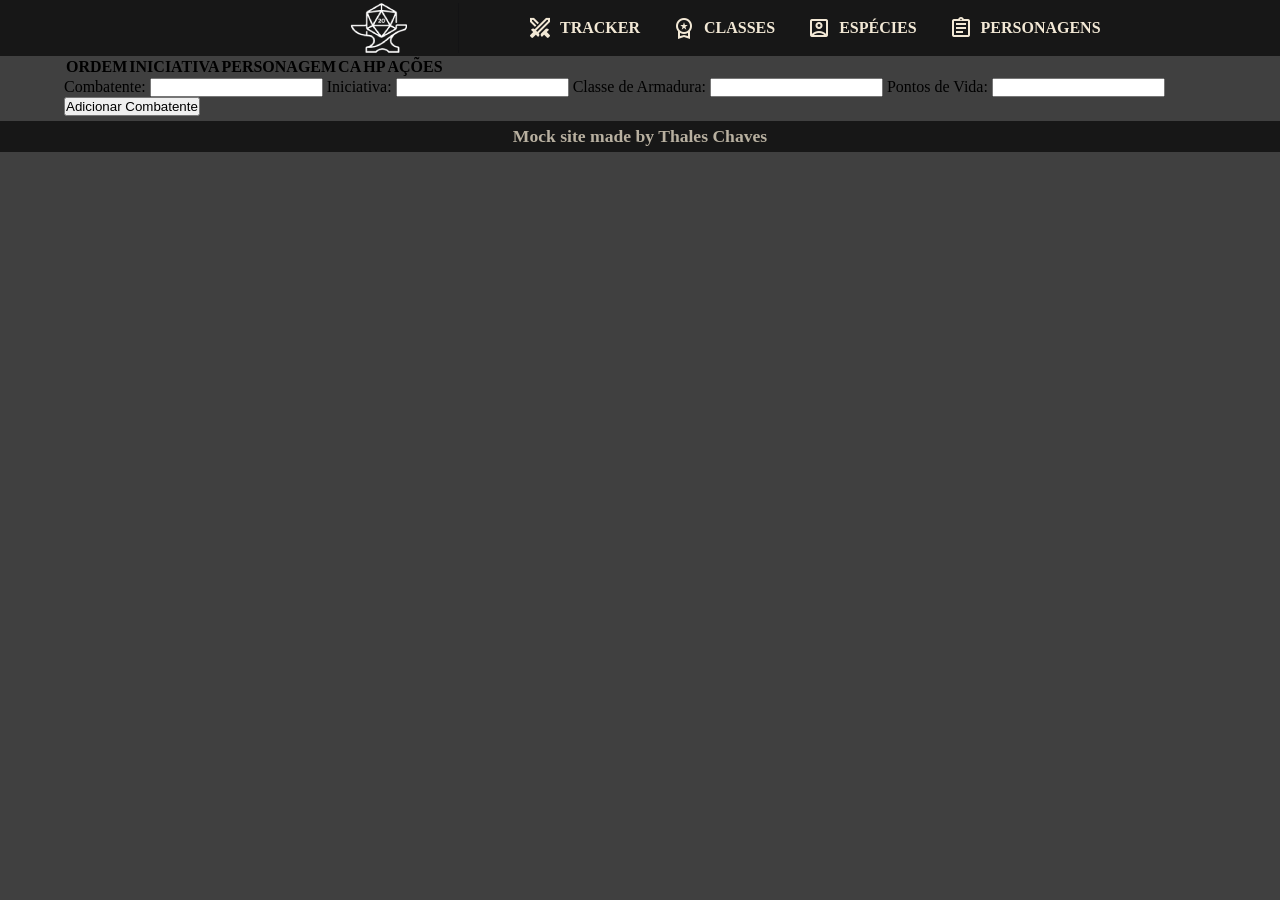
==== tracker.html @ 2b279e49 "creating script for table tracker" ====
<!DOCTYPE html>
<html lang="pt-br">
<head>
    <meta charset="UTF-8">
    <meta name="viewport" content="width=device-width, initial-scale=1.0">
    <title>DnD Classes</title>
    <link rel="stylesheet" href="estilos/style.css">
    <link rel="stylesheet" href="estilos/tracker-style.css">
    <link rel="shortcut icon" href="images/logo-favicon.png" type="image/x-icon">
    <link rel="stylesheet"href="https://fonts.googleapis.com/css2?family=Material+Symbols+Outlined"/>
    
    
</head>
<body>
    <header>
        <a href="index.html" class="header-img"><img src="images/logo-150.png" alt="DnD Logo" ></a>
        <button id="menu-toggle" aria-label="Open Menu">
        <span class="material-symbols-outlined">menu</span>
        </button>
        <nav id="header-menu">
           <a href="tracker.html"><span class="material-symbols-outlined">swords</span> TRACKER</a>
           <a href="#"><span class="material-symbols-outlined">workspace_premium</span> CLASSES</a>
           <a href="#"><span class="material-symbols-outlined">account_box</span> ESPÉCIES</a>
           <a href="#"><span class="material-symbols-outlined">assignment</span> PERSONAGENS</a>
           
        </nav> 
    </header>
    
    <main id="tracker-main">
        <section id="table-section">
            <table>
                <thead>
                    <tr>
                        <th>ORDEM</th>
                        <th>INICIATIVA</th>
                        <th>PERSONAGEM</th>
                        <th>CA</th>
                        <th>HP</th>
                        <th>AÇÕES</th>
                    </tr>
                </thead>
                <tbody id="table-body">

                </tbody>
            </table>
        </section>
        
        <section id="tracker-input">
            <form id="tracker-form">
                <label for="character">Combatente:</label>
                <input type="text" id="character" name="character">
                <label for="initiative">Iniciativa:</label>
                <input type="number" id="initiative" name="initiative">
                <label for="ac">Classe de Armadura:</label>
                <input type="number" id="ac" name="ac">
                <label for="hp">Pontos de Vida:</label>
                <input type="number" id="hp" name="hp">
                <button type="submit">Adicionar Combatente</button>
            </form>
        </section>
        
    </main>
    
    <footer>
        <p>Mock site made by <a href="https://github.com/ThanagorTales" target="_blank">Thales Chaves</a></p>
    </footer>
        <script src="scripts/menu-script.js"></script>
        <script src="scripts/tracker-script.js"></script>
</body>
</html>

<!--
🎲 Próximo Turno (avança para o próximo combatente e conta rodadas)
🟢 Destacar visualmente quem está jogando agora
💾 Salvar a iniciativa no LocalStorage para não perder ao atualizar a página

Eu faria exatamente nessa ordem, porque cada etapa aproveita a anterior.
-->
---- estilos/style.css ----
@charset "UTF-8";

@import url('https://fonts.googleapis.com/css2?family=Cinzel+Decorative:wght@400;700;900&family=Noto+Sans:ital,wght@0,100..900;1,100..900&display=swap');

:root{
    --primary-bg: #0d0d0dc9;
    --secondary-bg: #171717;
    --card-bg: #222222;
    --borders: #947e2fe3;
    --primary-txt: #F2E8D5;
    --secondary-txt: #B8B0A0;
    --accent: #990800;
    --accent-hover: #C20A00; 
}

.cinzel-decorative-regular {
  font-family: "Cinzel Decorative", serif;
  font-weight: 400;
  font-style: normal;
}

.cinzel-decorative-bold {
  font-family: "Cinzel Decorative", serif;
  font-weight: 700;
  font-style: normal;
}

.cinzel-decorative-black {
  font-family: "Cinzel Decorative", serif;
  font-weight: 900;
  font-style: normal;
}

.noto-sans {
  font-family: "Noto Sans", sans-serif;
  font-optical-sizing: auto;
  font-weight: 400;
  font-style: normal;
  font-variation-settings:
    "wdth" 100;
}

*{
    margin: 0;
    padding: 0;
    box-sizing: border-box;
}

body{
    background-color: var(--primary-bg);
    
    min-height: 100vh;
}
header{

    background-color: var(--secondary-bg);

    display: grid;
    grid-template-columns: repeat(3, 1fr);
    align-items: center;

}
.header-img{
    height: 50px;
    width: 150px;

    grid-column: 2 / 3;
    justify-self: center;
    align-self: center;
}

#menu-toggle {
    background: none;
    border: none;
    color: var(--primary-txt);
    cursor: pointer;
    font-size: 2rem;

    position: absolute;
    right: 1rem;
    top: .5rem;
}

#header-menu{
    position: fixed;
    top: 0;
    right: -300px; /* hidden */
    width: 250px;
    height: 100vh;

    display: flex;
    flex-direction: column;

    background-color: var(--secondary-bg);

    transition: right .3s ease;
    z-index: 1000;
}
#header-menu.open {
    right: 0;
}
#header-menu a {
    display: flex;
    align-items: center;
    gap: .5rem;

    padding: 1rem;
    color: var(--primary-txt);
    text-decoration: none;
}
#header-menu a:hover{
        color: var(--primary-bg);
        cursor: pointer;
        background-color: var(--secondary-txt);
    }
/*------------- START index main -------------*/
#index-main{
    flex: 1;

    display: grid;
    grid-template-columns: auto 90vw auto;
    min-height: 90vh;
}
#banner{
    grid-column: 2;

    display: grid;
    grid-template-rows: 2fr 1fr;
    align-items: center;
    gap: 5px;

    background: linear-gradient(rgba(0, 0, 0, 0.35),rgba(0, 0, 0, 0.35)), url("../images/campfire-party.jpg") no-repeat center;
    background-size: cover;
}

.banner-text{
    color: var(--primary-txt);
    justify-self: center;
    text-align: center;
    margin: auto;
}
.banner-text h1{
    font-family: "Modern Antiqua";
    text-shadow: 2px 2px 2px rgba(255, 255, 255, 0.6);
}
.banner-btn-container{
    justify-self: center;
    margin-bottom: 5px;
}
.btn-banner{
    height: 50px;
    width: 150px;
    white-space: wrap;
    border-radius: 10px;
    border: 1px solid var(--primary-txt) ;
    background-color: var(--accent);
    color: var(--primary-txt);
    box-shadow: 1px 1px 2px rgba(255, 255, 255, 0.3);
    font-weight: bold;
} 
.btn-banner:hover{
    background-color: var(--accent-hover);
    border: 1px solid var(--secondary-txt);
    cursor: pointer;
}

#class-display{
    grid-column: 2;

    display: grid;
    grid-template-columns: auto 1fr auto;
    grid-template-rows:  1fr .5fr ;

    min-height: 350px;
    align-items: center;
    background: url("../images/class-portrait/barbarian-portrait.jpg") no-repeat center top;
    background-size: cover;
}
.class-preview-text {
    grid-area: 2 / 1 / -1 / -1;

    display: flex;
    flex-direction: column;

    min-height: 250px;   
    
    background-color: rgba(0, 0, 0, 0.75);
    color: var(--primary-txt);
    border: solid 2px var(--primary-txt);  
    border-radius: 8px;  
}
.class-preview-text h1{
    font-family: "Cinzel Decorative";
    margin-bottom: 5px;
    font-size: 1.5em;
    padding-top: 5px;
    text-align: center;
}
.class-preview-text p{
    font-family: "Noto Sans";
    text-indent: 1em;
    margin: 0 10px;
}
.class-btn {
    min-height: 40px;
    width: 150px;
    border-radius: 10px;
    border: 1px solid var(--primary-txt) ;
    background-color: var(--accent);
    color: var(--primary-txt);
    box-shadow: 1px 1px 2px rgba(255, 255, 255, 0.3);
  
    font-weight: bold;
    margin: auto;
    margin-bottom: 5px;
} 
.class-btn:hover{
    background-color: var(--accent-hover);
    border: 1px solid var(--secondary-txt);
    cursor: pointer;
}

#classes-cards{
    grid-column: 2;

    display: grid;
    grid-template-columns:repeat(3, 1fr) ; 

    max-width: 100%;
    gap: .25rem;
    padding: 1rem;
    justify-items: center;
    align-items: center;

    background-color: var(--card-bg);
    border-radius: 10px;
}
.class-icon{
    width: 100%;
    max-width: 110px;
}
#classes-cards button {
    background: none;
    border: none;
    width: 100%;

    display: flex;
    justify-content: center;
    align-items: center;

    padding: 10px;
    border-radius: 10px;
    transition: .2s;
}
#classes-cards button:hover{
    background: var(--secondary-bg);
    cursor: pointer;
}

#classes-cards button.choosen{
    background-color: var(--primary-bg);
    border-radius: 10px;
    box-shadow: 0 0 10px var(--borders);
}
/*------------- END index main -------------*/

/*------------- START class main -------------*/

#class-main{
    display: grid;
    grid-template-columns: auto 90vw auto;
    min-height: 90vh;
    gap: 10px;
    
}
#class-sidebar{
    grid-column: 2;
}
#class-img{
    margin-top: 10px;
    border-radius: 10px;
    height: 250px;

    overflow: hidden;
}
#class-img img{
    width: 100%;
    height: 100%;
    object-fit: cover;
    object-position: center top;
    
}

#class-content{
    grid-column: 2;
}
#class-description{
    grid-column: 2;

    border-radius: 10px;
    
    color: var(--primary-txt);
    background-color: var(--card-bg);

    box-shadow: 1px 1px 10px rgba(172, 171, 171, 0.5);
}
#class-description h1{
    text-align: center;
    padding-top: 10px;
    font-family: "Cinzel Decorative";
}

#class-description p, #class-info p, #class-traits p, #class-quote p{
    text-indent: 1.5em;
    padding: 10px;
    font-family: "Noto Sans";
    line-height: 1.3em;
}
#class-info{
    grid-column: 2;

    border-radius: 10px;

    color: var(--primary-txt);
    background-color: var(--card-bg);

    box-shadow: 1px 1px 10px rgba(172, 171, 171, 0.5);
    margin-top: 10px;
}
#class-info h2{
    text-align: center;
    padding: 10px;
    font-family: "Cinzel Decorative";
    font-size: 1.2em;
}
#traits-table{
    font-family: "Noto Sans";
    text-align: center;

    border: none;
    border-collapse: collapse;
    padding: 5px;   
    
}
#traits-table th{
    width: auto;
}
#traits-table th, #traits-table td{
    padding: 10px;
}
#traits-table tr:nth-child(even){
    background-color: var(--primary-bg);
}

#class-traits{
    grid-column: 2;

    border-radius: 10px;

    color: var(--primary-txt);
    background-color: var(--card-bg);

    box-shadow: 1px 1px 10px rgba(172, 171, 171, 0.5);
    margin-top: 10px;
}
#class-traits h2{
    text-align: center;
    padding-top: 10px;
    font-family: "Cinzel Decorative";
    font-size: 1.2em;
}
#class-traits h3{
    font-family: "Cinzel Decorative";
    font-size: 1.1em;
    margin: 5px 15px;
}

#class-quote{
    grid-column: 2;

    border-radius: 10px;

    color: var(--primary-txt);
    background-color: var(--card-bg);

    box-shadow: 1px 1px 10px rgba(172, 171, 171, 0.5);
    margin-top: 10px;
}
/*------------- END class main -------------*/

footer{
    color: var(--secondary-txt);
    font-size: 1.1em;
    text-align: center;
    font-weight: bolder;
    padding: 5px;
    margin-top: 5px;
    background-color: var(--secondary-bg);
}
footer a{
    text-decoration: none;
    color: var(--secondary-txt);
}
footer a:hover{
    text-decoration: underline;
    color: var(--borders);
}

@media screen and (min-width: 768px){
    header{
        grid-template-columns: repeat(5, 1fr);
    }
    header .header-img{
        grid-column: 2 / 3;
        justify-self: center;
        align-self: center;
    }
    .header-img{
        height: 50px;
        width: 150px;
        
        grid-column: 1 / 2;
    }
    #header-menu{
        position: static;
        width: auto;
        height: auto;

        display: flex;
        flex-direction: row;

        right: auto;
        background: none;

        grid-column: 3 / 5;
        
    }
    #menu-toggle {
        display: none;
    }
     #header-menu a{
        flex: 1;
        display: flex;
        align-items: center;
        justify-content: center;
        
        padding: 1em;
        text-decoration: none;
        color: var(--primary-txt);
        font-family: "nono-sans";
        font-weight: bold;

        border-radius: 10px;
        transition: background-color .3s;
        gap: .5em;
    }   
     #header-menu a:hover{
        color: var(--primary-bg);
        cursor: pointer;
        background-color: var(--secondary-txt);
    }

    /*------------- START index main -------------*/
    #index-main{
        flex: 1;

        display: grid;
        grid-template-columns: auto minmax(350px, 500px) minmax(350px, 500px) auto;

        grid-template-rows: auto 1fr;

        gap: 15px;    
    }
    #banner{
        grid-area: 1 / 2 / 2 / 4;
        border-radius: 0 0 10px 10px;
    }
    #class-display{
        grid-area: 2 / 3 / 4 / 4;border-radius: 10px;

        
    }
    #classes-cards{
        grid-area: 2 / 2 / 4 / 3;border-radius: 10px;
    }

    .banner-text{
        font-size: 2em;
    }
    .btn-banner{
        height: 75px;
        width: 250px;
        white-space: wrap;
        border-radius: 10px;
        border: 2px solid var(--primary-txt) ;
        background-color: var(--accent);
        color: var(--primary-txt);
        box-shadow: 2px 2px 3px rgba(255, 255, 255, 0.3);
        font-weight: bold;
        font-size: 1.5em;
    } 
    .btn-banner:hover{
        background-color: var(--accent-hover);
        border: 2px solid var(--secondary-txt);
        cursor: pointer;
    }
    .class-preview-text h1{
        margin-top: 20px;
    }
    .class-preview-text p{
        margin: auto;
    }
    .class-btn{
        margin: auto;
    }
    /*------------- END index main -------------*/

    /*------------- START class main -------------*/

    #class-main{
        grid-template-columns: minmax(50px, 200px) 1fr 2fr minmax(50px, 200px); 

    }

    #class-sidebar{
        grid-column: 2 / 3;
        height: fit-content;
        position: sticky;
        top: 10px;

    }
    #class-img{
    height: 350px;
    }
    #class-content{
        grid-column: 3 / 4 ;
    }

    #class-description{
        grid-area: 1 / 3 / 2 / 3;
        margin-top: 10px;
    }

    #class-info{
        grid-area: 2 / 3 / 3 / 4;
        margin-top: 10px;
        overflow: hidden;
    }
    #class-info h2{
       padding-top: 15px;
       margin-top: 10px;
    }

    #class-quote{
        grid-area: 3 / 3 / 4 / 4;
        margin-top: 10px;
    }


    /*------------- END class main -------------*/
}
---- estilos/tracker-style.css ----
#tracker-main{
    display: grid;
    grid-template-columns: auto 90vw auto;
}

#table-section{
    grid-column: 2;

}

#tracker-input{
    grid-column: 2;

}
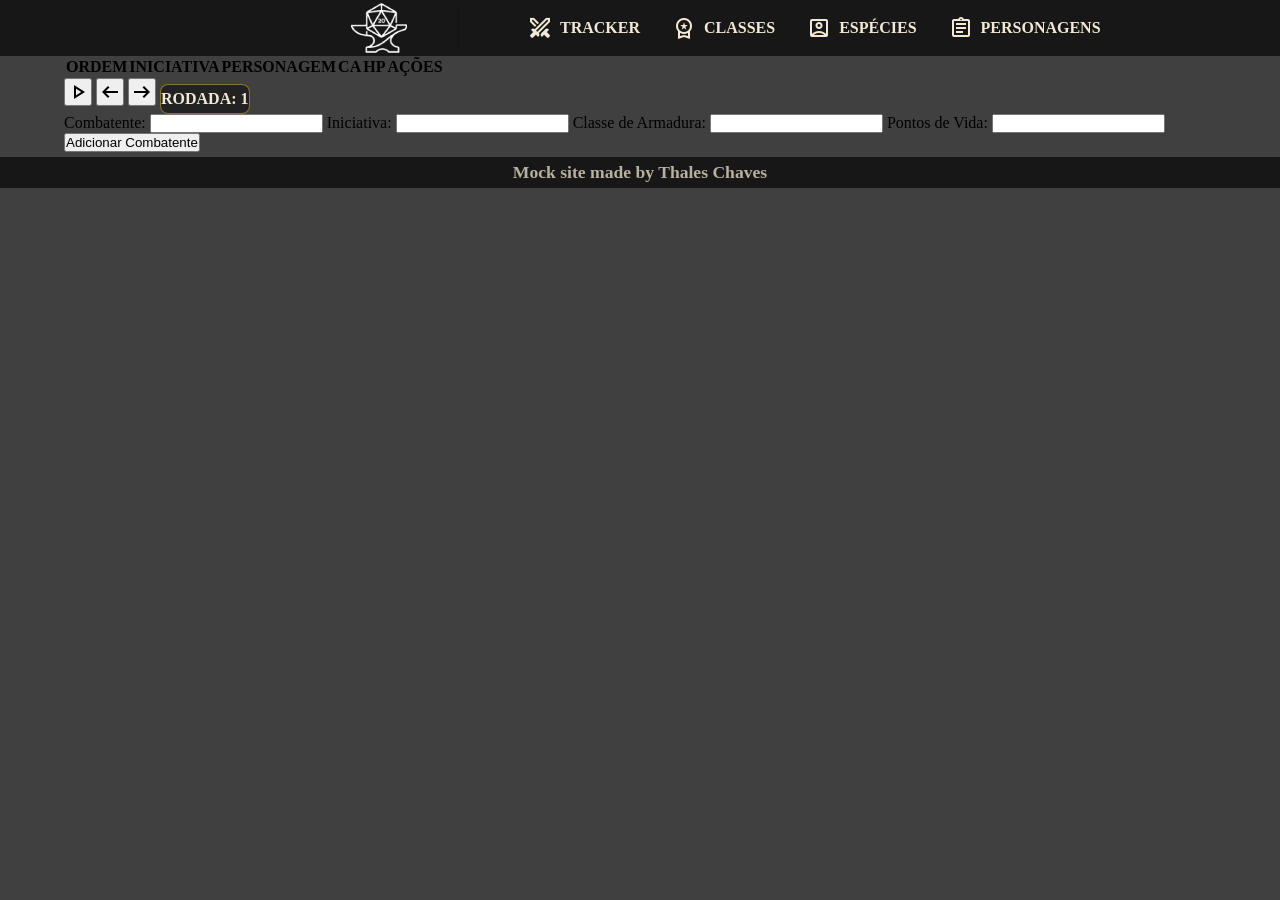
==== commit b602ffc5: "add a lot of stuff on traker" ====
--- a/tracker.html
+++ b/tracker.html
@@ -40,9 +40,17 @@
                     </tr>
                 </thead>
                 <tbody id="table-body">
-
+                    
                 </tbody>
             </table>
+            <div id="nav">
+                <button id="start-btn" class="material-symbols-outlined">play_arrow</button>
+                <button id="previousTurn-btn" class="material-symbols-outlined">arrow_left_alt</button>
+                <button id="nextTurn-btn" class="material-symbols-outlined">arrow_right_alt</button>
+                <div id="combat-info">
+                    <p>RODADA: <span id="round">1</span></p>
+                </div>
+            </div>
         </section>
         
         <section id="tracker-input">
--- a/estilos/tracker-style.css
+++ b/estilos/tracker-style.css
@@ -11,4 +11,33 @@
 #tracker-input{
     grid-column: 2;
 
+}
+
+.active-turn{
+    background-color: var(--accent);
+    color: var(--primary-txt);
+    font-weight: bold;
+
+    box-shadow: inset 0 0 8px rgba(255,255,255,.3);
+     transition: .2s;
+}
+.active-turn td{
+    color: inherit;
+}
+
+#combat-info{
+    display: inline-block;
+    
+    background: var(--card-bg);
+    border: 1px solid var(--borders);
+
+    border-radius: 8px;
+
+    text-align: center;
+}
+
+#combat-info p{
+    margin:5px 0;
+    font-weight:bold;
+    color: var(--primary-txt);
 }
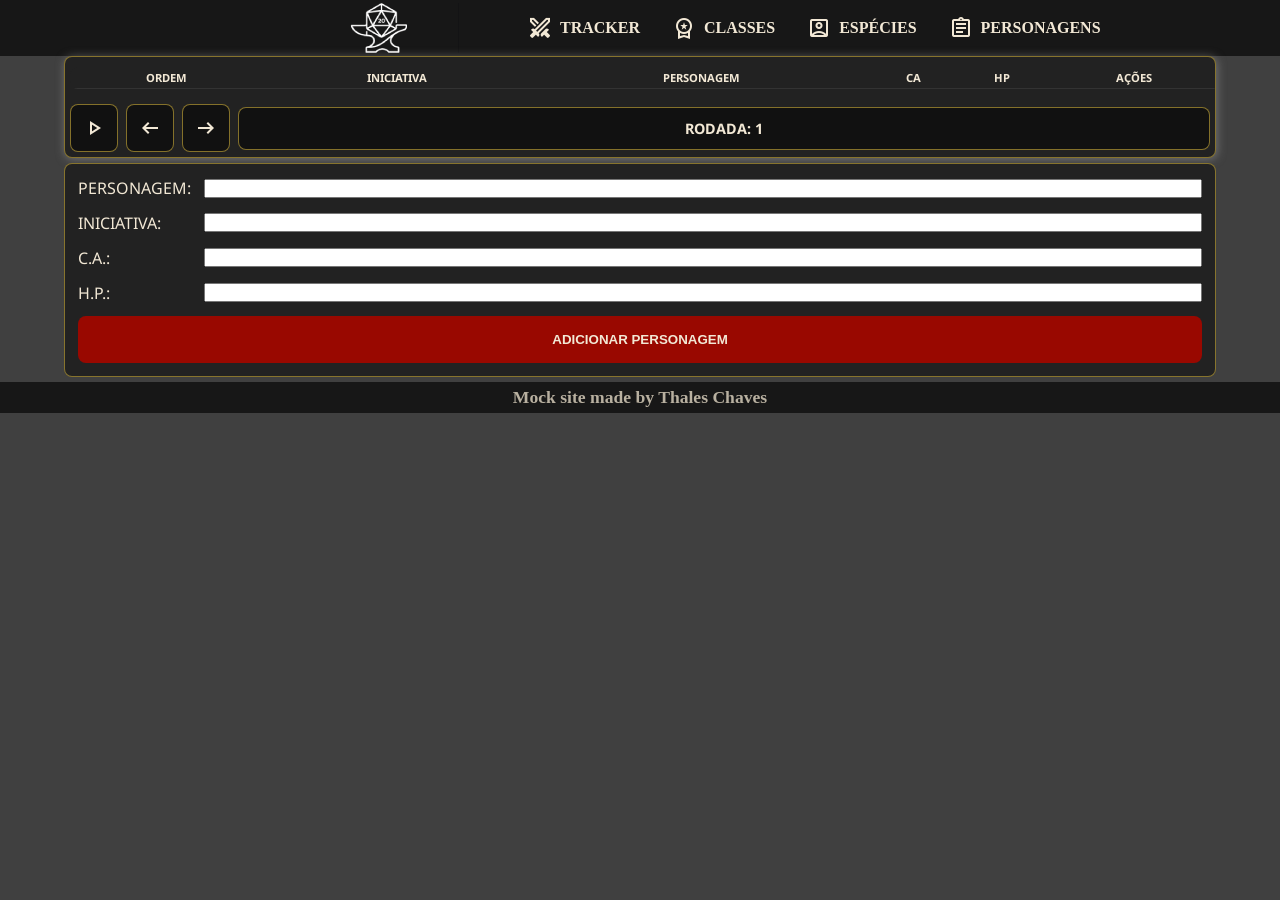
==== commit 69414cb0: "finishing tracker script starting tracker css" ====
--- a/tracker.html
+++ b/tracker.html
@@ -27,46 +27,47 @@
     </header>
     
     <main id="tracker-main">
-        <section id="table-section">
-            <table>
-                <thead>
-                    <tr>
-                        <th>ORDEM</th>
-                        <th>INICIATIVA</th>
-                        <th>PERSONAGEM</th>
-                        <th>CA</th>
-                        <th>HP</th>
-                        <th>AÇÕES</th>
-                    </tr>
-                </thead>
-                <tbody id="table-body">
-                    
-                </tbody>
-            </table>
-            <div id="nav">
-                <button id="start-btn" class="material-symbols-outlined">play_arrow</button>
-                <button id="previousTurn-btn" class="material-symbols-outlined">arrow_left_alt</button>
-                <button id="nextTurn-btn" class="material-symbols-outlined">arrow_right_alt</button>
-                <div id="combat-info">
-                    <p>RODADA: <span id="round">1</span></p>
-                </div>
-            </div>
+        <section id="card-section">
+            <section id="table-section">
+                <table>
+                    <thead>
+                        <tr>
+                            <th>ORDEM</th>
+                            <th>INICIATIVA</th>
+                            <th>PERSONAGEM</th>
+                            <th>CA</th>
+                            <th>HP</th>
+                            <th>AÇÕES</th>
+                        </tr>
+                    </thead>
+                    <tbody id="table-body">
+            
+                    </tbody>
+                </table>
+            </section>
+            
+             <section id="nav">
+                    <button id="start-btn" class="material-symbols-outlined">play_arrow</button>
+                    <button id="previousTurn-btn" class="material-symbols-outlined">arrow_left_alt</button>
+                    <button id="nextTurn-btn" class="material-symbols-outlined">arrow_right_alt</button>
+                    <div id="combat-info">
+                        <p>RODADA: <span id="round">1</span></p>
+                    </div>
+                </section>
         </section>
-        
-        <section id="tracker-input">
-            <form id="tracker-form">
-                <label for="character">Combatente:</label>
-                <input type="text" id="character" name="character">
-                <label for="initiative">Iniciativa:</label>
-                <input type="number" id="initiative" name="initiative">
-                <label for="ac">Classe de Armadura:</label>
-                <input type="number" id="ac" name="ac">
-                <label for="hp">Pontos de Vida:</label>
-                <input type="number" id="hp" name="hp">
-                <button type="submit">Adicionar Combatente</button>
-            </form>
-        </section>
-        
+         <section id="tracker-input">
+                <form id="tracker-form">
+                    <label for="character">PERSONAGEM:</label>
+                    <input type="text" id="character" name="character">
+                    <label for="initiative">INICIATIVA:</label>
+                    <input type="number" id="initiative" name="initiative">
+                    <label for="ac">C.A.:</label>
+                    <input type="number" id="ac" name="ac">
+                    <label for="hp">H.P.:</label>
+                    <input type="number" id="hp" name="hp">
+                    <button id="add-save" type="submit">ADICIONAR PERSONAGEM</button>
+                </form>
+            </section>
     </main>
     
     <footer>
@@ -76,11 +77,3 @@
         <script src="scripts/tracker-script.js"></script>
 </body>
 </html>
-
-<!--
-🎲 Próximo Turno (avança para o próximo combatente e conta rodadas)
-🟢 Destacar visualmente quem está jogando agora
-💾 Salvar a iniciativa no LocalStorage para não perder ao atualizar a página
-
-Eu faria exatamente nessa ordem, porque cada etapa aproveita a anterior.
--->
--- a/estilos/tracker-style.css
+++ b/estilos/tracker-style.css
@@ -1,16 +1,154 @@
 #tracker-main{
     display: grid;
     grid-template-columns: auto 90vw auto;
+
+    font-family:  "Noto Sans";
+}
+
+#card-section{
+    grid-column:2;
+
+    background:var(--card-bg);
+    border: solid 1px var(--borders) ;
+    border-radius:8px;
+    overflow:hidden;
+
+    box-shadow: 1px 1px 10px rgba(172, 171, 171, 0.5);
+    margin-bottom: 5px;
+}
+
+#nav{
+    grid-column: 2;
+
+    display:flex;
+    align-items:center;
+    justify-content:space-between;
+
+    gap:.5rem;
+
+    margin: 5px;
+}
+#nav button{
+    width:48px;
+    height:48px;
+
+    border:solid 1px var(--borders);
+    border-radius:8px;
+
+    cursor:pointer;
+
+    background:var(--primary-bg);
+    color:var(--primary-txt);
+
+    transition:.2s;
+}
+#nav button:hover{
+    background:var(--primary-txt);
+    color:var(--primary-bg);
+}
+#combat-info{
+    flex:1;
+
+    text-align:center;
+
+    padding:.7rem;
+
+    background:var(--primary-bg);
+
+    border:1px solid var(--borders);
+
+    border-radius:8px;
+}
+#combat-info p{
+     margin:0;
+
+    font-size:.9rem;
+    font-weight:bold;
+
+    color:var(--primary-txt);
 }
 
 #table-section{
     grid-column: 2;
+    
+    overflow-x:auto;
+
 
 }
+table{
+    width:100%;
+    border-collapse:collapse;
+    border-radius:8px;
+    overflow:hidden;
+    min-width:400px;
+    margin: 10px 5px;
 
+    font-size: .9rem;
+}
+th,
+td{
+    padding:.2rem;
+
+    text-align:center;
+    border-bottom:1px solid #333;
+}
+th{
+    background:var(--card-bg);
+    color:var(--primary-txt);
+    font-size:.7rem;
+}
+td{
+    color:var(--secondary-txt);
+}
+.edit-btn,
+.delete-btn{
+    padding:0;
+    margin:0 2px;
+
+    width:24px;
+    height:24px;
+
+    background:none;
+    border:none;
+    cursor:pointer;
+    color:var(--primary-txt);
+    font-size:1rem;
+}
+
+
+
+#tracker-form{
+    display:grid;
+    grid-template-columns: auto 1fr;
+    align-items: center;
+
+    gap:.8rem;
+
+    
+}
 #tracker-input{
     grid-column: 2;
 
+    padding:.8rem;
+    border-radius:8px;
+    border:1px solid var(--borders);
+
+    background:var(--card-bg);
+    color:var(--primary-txt);
+}
+#add-save{
+    grid-column:1 / -1;
+
+    padding:1rem;
+    border:none;
+    border-radius:8px;
+
+    background:var(--accent);
+    color:var(--primary-txt);
+    font-weight:bold;
+}
+#add-save:hover{
+    background:var(--accent-hover);
 }
 
 .active-turn{
@@ -21,23 +159,21 @@
     box-shadow: inset 0 0 8px rgba(255,255,255,.3);
      transition: .2s;
 }
+.active-turn td:first-child{
+    border-left:4px solid var(--secondary-txt);
+}
+
 .active-turn td{
     color: inherit;
 }
 
-#combat-info{
-    display: inline-block;
-    
-    background: var(--card-bg);
-    border: 1px solid var(--borders);
 
-    border-radius: 8px;
+.dead-character{
+    text-decoration: line-through;
+}
+.dead-icon{
+    font-size: 18px;
+    vertical-align: middle;
+    margin-right: 4px;
 
-    text-align: center;
-}
-
-#combat-info p{
-    margin:5px 0;
-    font-weight:bold;
-    color: var(--primary-txt);
 }
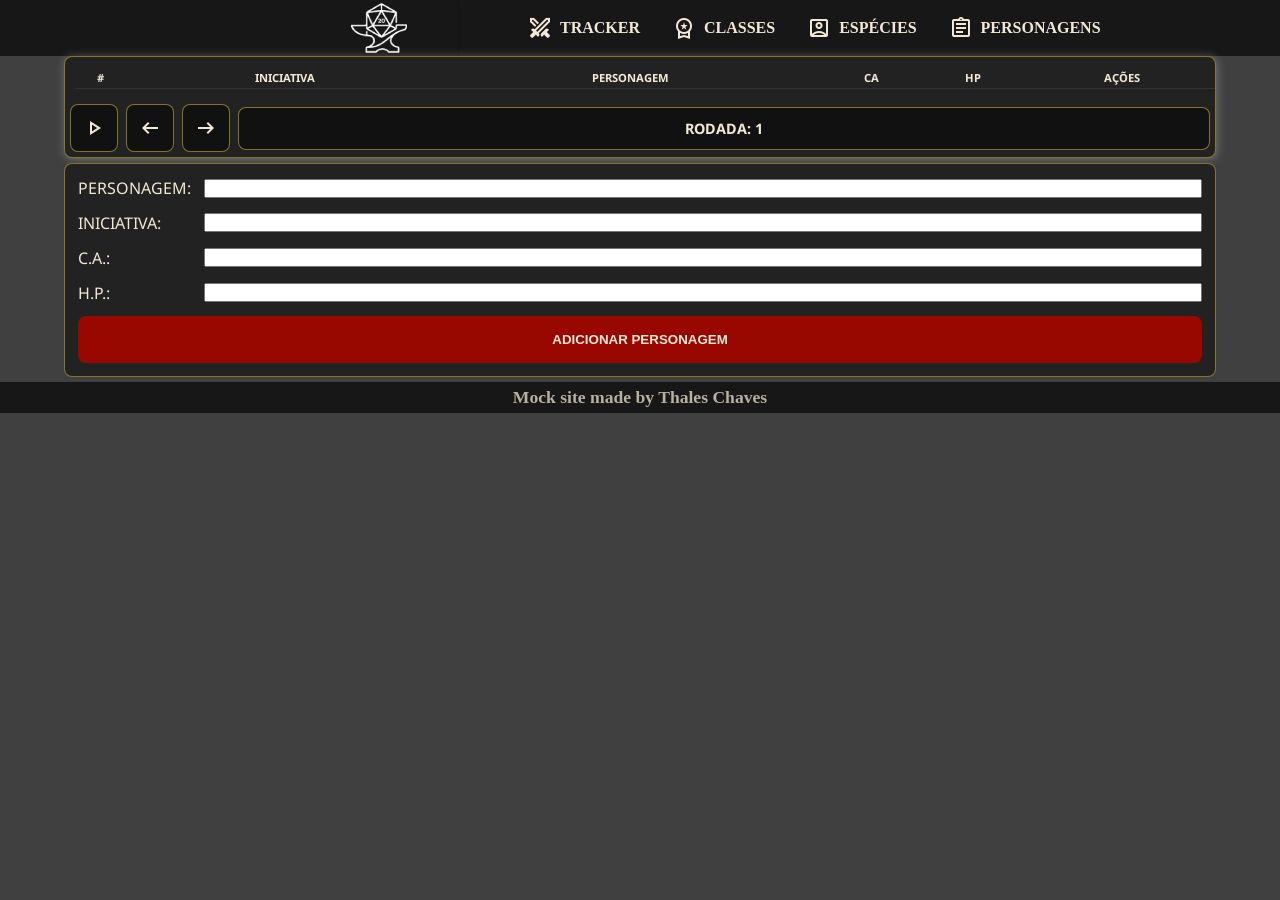
==== commit f7ee1256: "." ====
--- a/tracker.html
+++ b/tracker.html
@@ -32,7 +32,7 @@
                 <table>
                     <thead>
                         <tr>
-                            <th>ORDEM</th>
+                            <th>#</th>
                             <th>INICIATIVA</th>
                             <th>PERSONAGEM</th>
                             <th>CA</th>
--- a/estilos/tracker-style.css
+++ b/estilos/tracker-style.css
@@ -100,6 +100,47 @@
 td{
     color:var(--secondary-txt);
 }
+.actions-cell{
+    position:relative;
+}
+.action-menu{
+    position:absolute;
+
+    top:100%;
+    right:0;
+
+    display:flex;
+    flex-direction:column;
+
+    background:var(--card-bg);
+
+    border:1px solid var(--borders);
+
+    border-radius:8px;
+
+    z-index:100;
+}
+.action-menu button{
+    display:flex;
+    align-items:center;
+
+    gap:.5rem;
+
+    padding:.6rem;
+
+    border:none;
+    background:none;
+
+    color:var(--primary-txt);
+
+    cursor:pointer;
+}
+.hidden{
+    display:none;
+}
+.menu-btn{
+    display:block;
+}
 .edit-btn,
 .delete-btn{
     padding:0;
@@ -113,6 +154,8 @@
     cursor:pointer;
     color:var(--primary-txt);
     font-size:1rem;
+
+    display:none;
 }
 
 
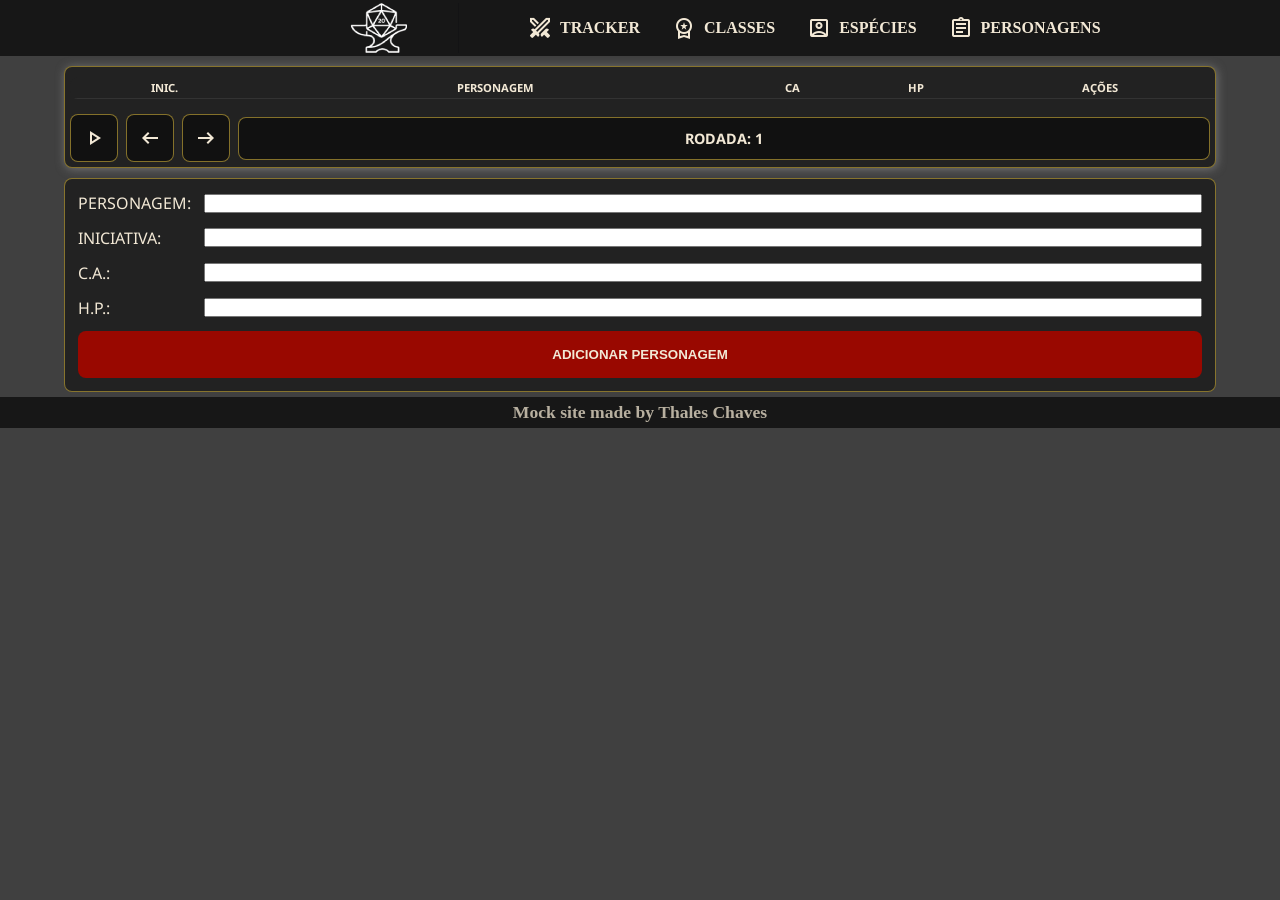
==== commit 7d8759cd: "improving  tracker script and  tracker css" ====
--- a/tracker.html
+++ b/tracker.html
@@ -32,8 +32,7 @@
                 <table>
                     <thead>
                         <tr>
-                            <th>#</th>
-                            <th>INICIATIVA</th>
+                            <th>INIC.</th>
                             <th>PERSONAGEM</th>
                             <th>CA</th>
                             <th>HP</th>
--- a/estilos/tracker-style.css
+++ b/estilos/tracker-style.css
@@ -14,7 +14,8 @@
     overflow:hidden;
 
     box-shadow: 1px 1px 10px rgba(172, 171, 171, 0.5);
-    margin-bottom: 5px;
+    margin-top: 10px;
+    margin-bottom: 10px;
 }
 
 #nav{
@@ -80,7 +81,7 @@
     border-collapse:collapse;
     border-radius:8px;
     overflow:hidden;
-    min-width:400px;
+    min-width:250px;
     margin: 10px 5px;
 
     font-size: .9rem;
@@ -100,47 +101,7 @@
 td{
     color:var(--secondary-txt);
 }
-.actions-cell{
-    position:relative;
-}
-.action-menu{
-    position:absolute;
 
-    top:100%;
-    right:0;
-
-    display:flex;
-    flex-direction:column;
-
-    background:var(--card-bg);
-
-    border:1px solid var(--borders);
-
-    border-radius:8px;
-
-    z-index:100;
-}
-.action-menu button{
-    display:flex;
-    align-items:center;
-
-    gap:.5rem;
-
-    padding:.6rem;
-
-    border:none;
-    background:none;
-
-    color:var(--primary-txt);
-
-    cursor:pointer;
-}
-.hidden{
-    display:none;
-}
-.menu-btn{
-    display:block;
-}
 .edit-btn,
 .delete-btn{
     padding:0;
@@ -155,7 +116,6 @@
     color:var(--primary-txt);
     font-size:1rem;
 
-    display:none;
 }
 
 
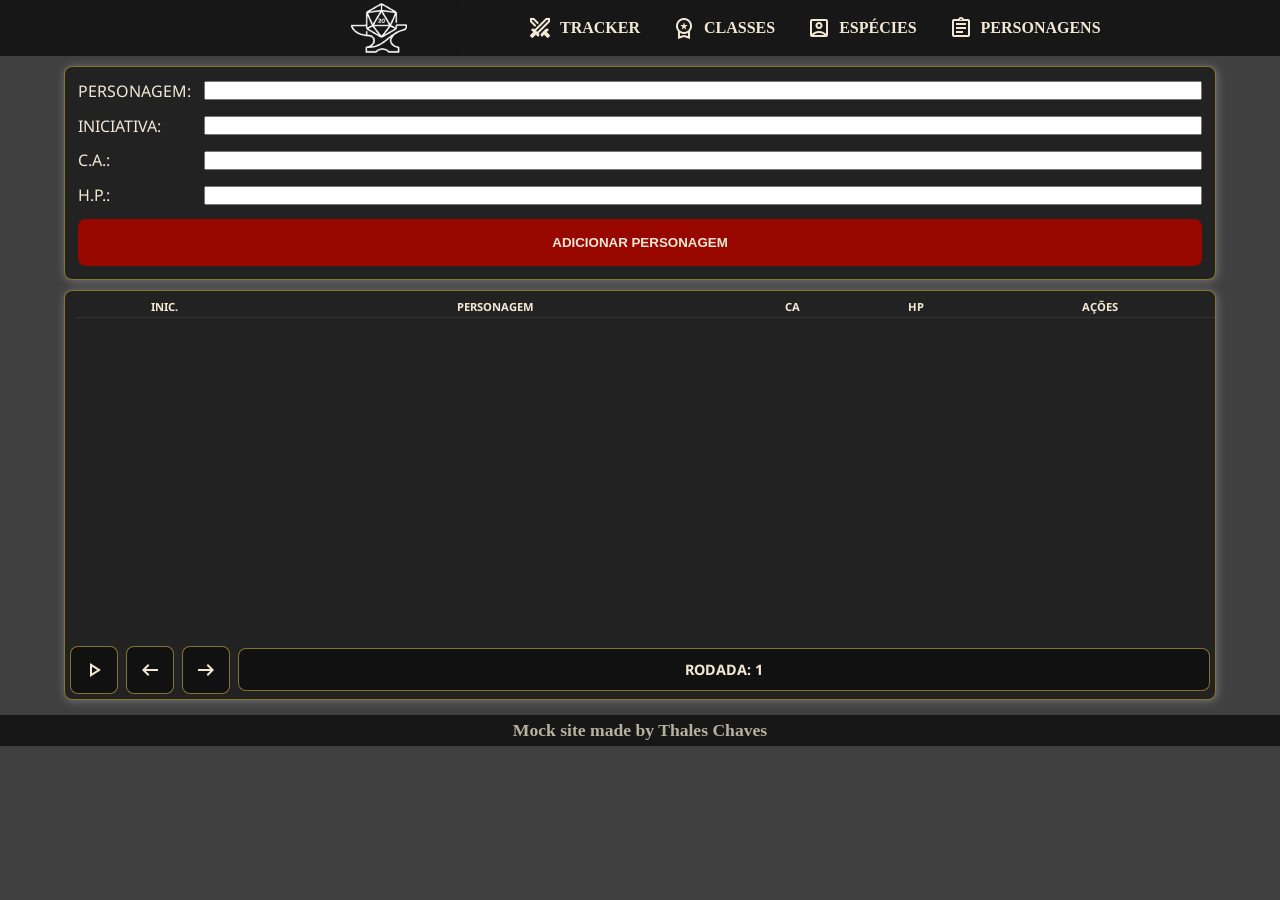
==== commit 021d426c: "improving  tracker layout" ====
--- a/tracker.html
+++ b/tracker.html
@@ -27,6 +27,19 @@
     </header>
     
     <main id="tracker-main">
+        <section id="tracker-input">
+                <form id="tracker-form">
+                    <label for="character">PERSONAGEM:</label>
+                    <input type="text" id="character" name="character">
+                    <label for="initiative">INICIATIVA:</label>
+                    <input type="number" id="initiative" name="initiative">
+                    <label for="ac">C.A.:</label>
+                    <input type="number" id="ac" name="ac">
+                    <label for="hp">H.P.:</label>
+                    <input type="number" id="hp" name="hp">
+                    <button id="add-save" type="submit">ADICIONAR PERSONAGEM</button>
+                </form>
+            </section>
         <section id="card-section">
             <section id="table-section">
                 <table>
@@ -54,19 +67,6 @@
                     </div>
                 </section>
         </section>
-         <section id="tracker-input">
-                <form id="tracker-form">
-                    <label for="character">PERSONAGEM:</label>
-                    <input type="text" id="character" name="character">
-                    <label for="initiative">INICIATIVA:</label>
-                    <input type="number" id="initiative" name="initiative">
-                    <label for="ac">C.A.:</label>
-                    <input type="number" id="ac" name="ac">
-                    <label for="hp">H.P.:</label>
-                    <input type="number" id="hp" name="hp">
-                    <button id="add-save" type="submit">ADICIONAR PERSONAGEM</button>
-                </form>
-            </section>
     </main>
     
     <footer>
--- a/estilos/style.css
+++ b/estilos/style.css
@@ -50,6 +50,7 @@
     background-color: var(--primary-bg);
     
     min-height: 100vh;
+    
 }
 header{
 
--- a/estilos/tracker-style.css
+++ b/estilos/tracker-style.css
@@ -74,7 +74,7 @@
     
     overflow-x:auto;
 
-
+    min-height:350px;
 }
 table{
     width:100%;
@@ -82,7 +82,7 @@
     border-radius:8px;
     overflow:hidden;
     min-width:250px;
-    margin: 10px 5px;
+    margin: 5px 5px;
 
     font-size: .9rem;
 }
@@ -138,6 +138,8 @@
 
     background:var(--card-bg);
     color:var(--primary-txt);
+    box-shadow: 1px 1px 10px rgba(172, 171, 171, 0.5);
+    margin-top: 10px;
 }
 #add-save{
     grid-column:1 / -1;
@@ -160,7 +162,7 @@
     font-weight: bold;
 
     box-shadow: inset 0 0 8px rgba(255,255,255,.3);
-     transition: .2s;
+    transition: .2s;
 }
 .active-turn td:first-child{
     border-left:4px solid var(--secondary-txt);
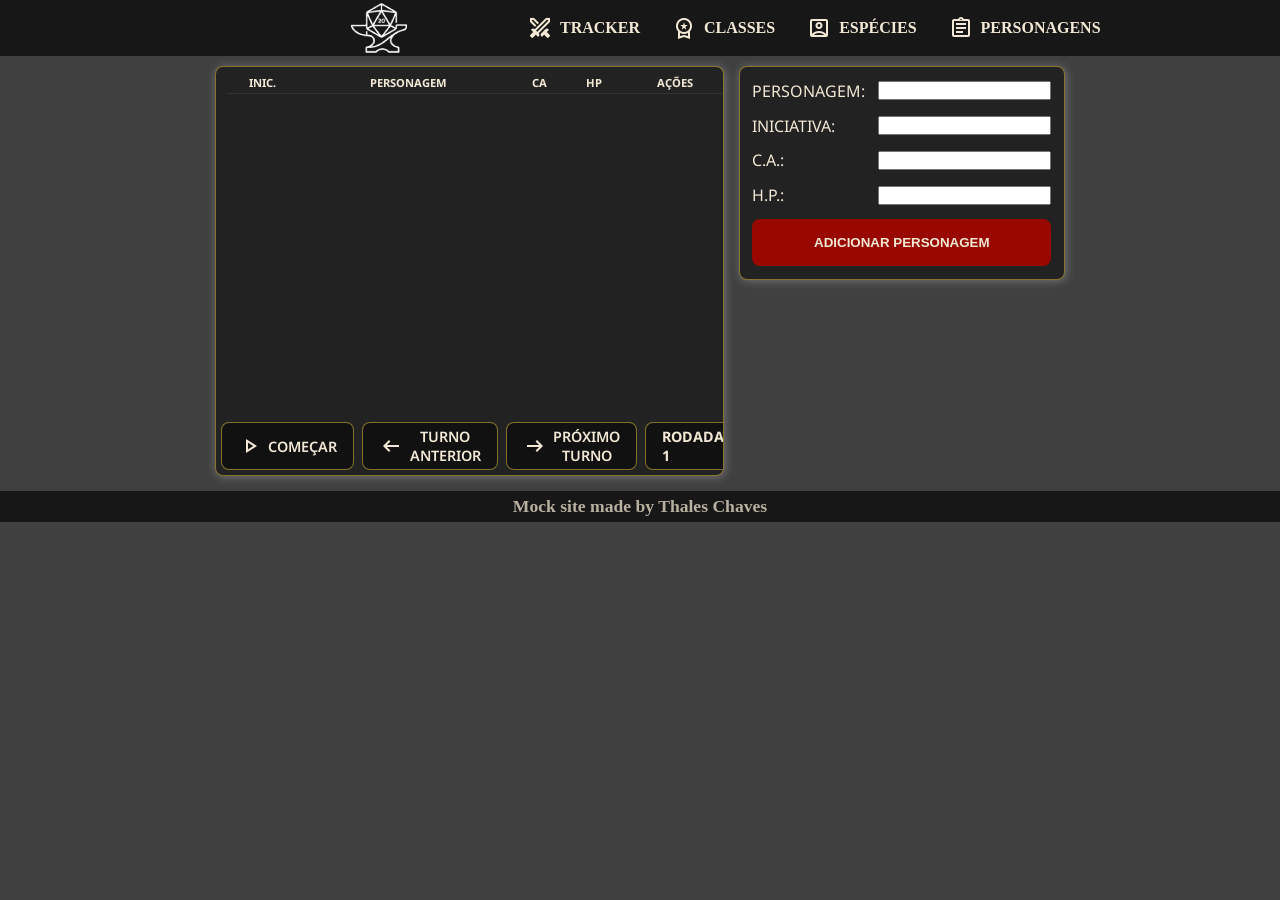
==== commit 73090633: "starting tracker desktop layout" ====
--- a/tracker.html
+++ b/tracker.html
@@ -58,14 +58,25 @@
                 </table>
             </section>
             
-             <section id="nav">
-                    <button id="start-btn" class="material-symbols-outlined">play_arrow</button>
-                    <button id="previousTurn-btn" class="material-symbols-outlined">arrow_left_alt</button>
-                    <button id="nextTurn-btn" class="material-symbols-outlined">arrow_right_alt</button>
-                    <div id="combat-info">
-                        <p>RODADA: <span id="round">1</span></p>
-                    </div>
-                </section>
+            <section id="nav">
+                <button id="start-btn">
+                    <span class="material-symbols-outlined">play_arrow</span>
+                    <span class="btn-text">COMEÇAR</span>
+                </button>
+
+                <button id="previousTurn-btn">
+                    <span class="material-symbols-outlined">arrow_left_alt</span>
+                    <span class="btn-text">TURNO ANTERIOR</span>
+                </button>
+
+                <button id="nextTurn-btn">
+                    <span class="material-symbols-outlined">arrow_right_alt</span>
+                    <span class="btn-text">PRÓXIMO TURNO</span>
+                </button>
+                
+                <div id="combat-info">
+                <p>RODADA: <span id="round">1</span></p></div>
+            </section>
         </section>
     </main>
     
--- a/estilos/tracker-style.css
+++ b/estilos/tracker-style.css
@@ -1,3 +1,9 @@
+body{
+    background-color: var(--primary-bg);
+    
+    min-height: 100vh;
+    
+}
 #tracker-main{
     display: grid;
     grid-template-columns: auto 90vw auto;
@@ -33,15 +39,21 @@
     width:48px;
     height:48px;
 
-    border:solid 1px var(--borders);
-    border-radius:8px;
+    display:flex;
+    justify-content:center;
+    align-items:center;
+
+    border:1px solid var(--borders);
+    border-radius:8px;
+
+    background:var(--primary-bg);
+    color:var(--primary-txt);
 
     cursor:pointer;
-
-    background:var(--primary-bg);
-    color:var(--primary-txt);
-
     transition:.2s;
+}
+.btn-text{
+    display:none;
 }
 #nav button:hover{
     background:var(--primary-txt);
@@ -50,18 +62,21 @@
 #combat-info{
     flex:1;
 
-    text-align:center;
-
-    padding:.7rem;
+    height:48px;
+
+    display:flex;
+    justify-content:center;
+    align-items:center;
+
+    padding:0 1rem;
 
     background:var(--primary-bg);
 
     border:1px solid var(--borders);
-
     border-radius:8px;
 }
 #combat-info p{
-     margin:0;
+    margin:0;
 
     font-size:.9rem;
     font-weight:bold;
@@ -181,4 +196,35 @@
     vertical-align: middle;
     margin-right: 4px;
 
+}
+
+@media screen and (min-width: 768px){
+
+    #tracker-main{
+        grid-template-columns: minmax(50px, 200px) 2fr 1fr minmax(50px, 200px); ;
+        gap: 15px;
+    }
+
+    #tracker-input{
+        grid-area: 1 / 3 / 2 / 4;
+    }
+
+    #card-section{
+        grid-area: 1 / 2 / 3 / 3;
+    }
+
+    #nav button{
+        width:auto;
+        height:48px;
+
+        padding:0 1rem;
+
+        gap:.4rem;
+    }
+    .btn-text{
+        display:inline;
+        font-family:"Noto Sans";
+        font-size:.9rem;
+        font-weight:600;
+    }
 }
